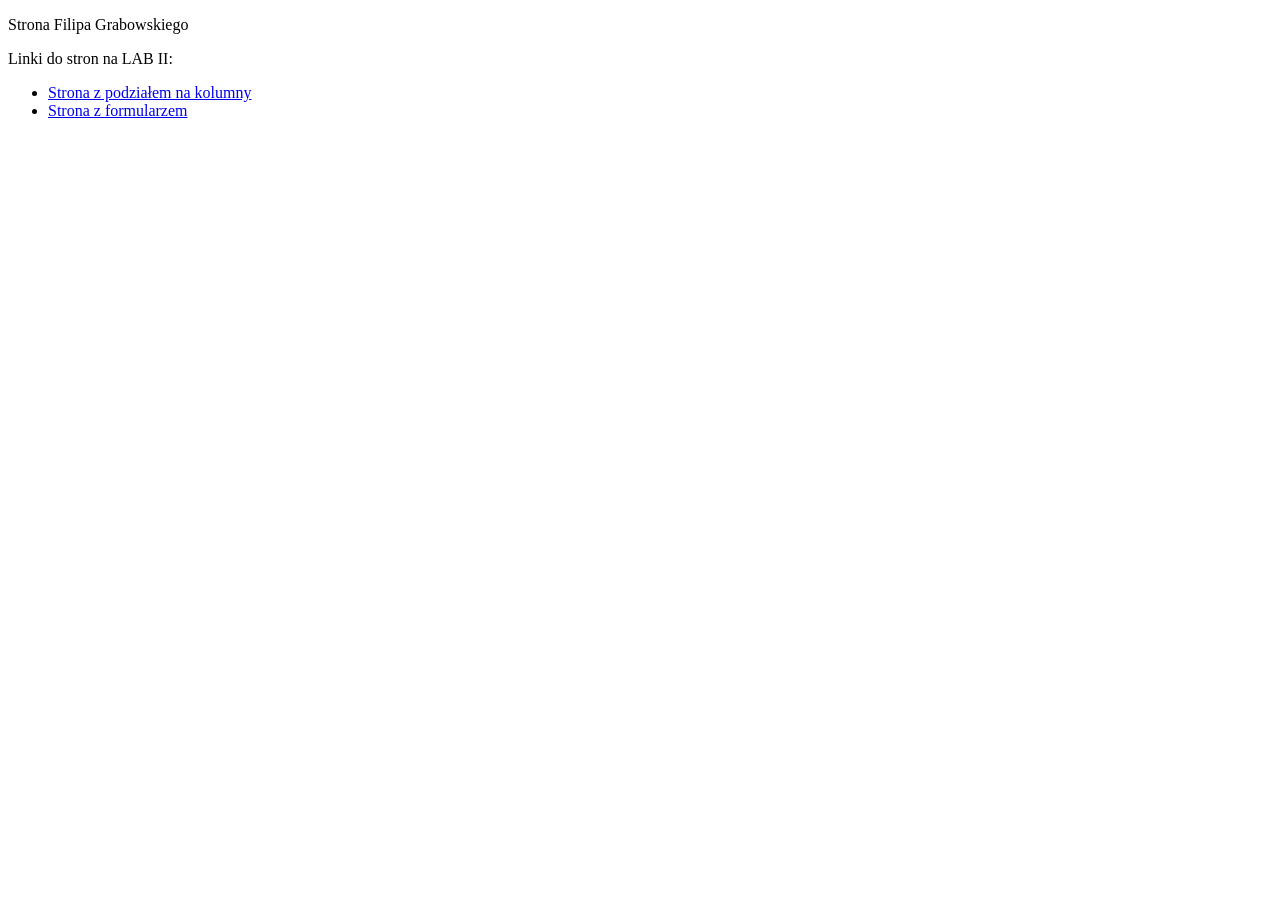
==== index.html @ 5f730c81 "Init commit" ====
<!DOCTYPE html>
<html>
	<head>
		<meta charset="utf-8">
		<title>Strona startowa</title>
	</head>

	<body>
		<p>Strona Filipa Grabowskiego</p>
		<p>Linki do stron na LAB II:
		<ul>
		<li><a href="kolumny.html">Strona z podziałem na kolumny</a></li>
		<li><a href="formularz.html">Strona z formularzem</a></li>
		</ul>
	</body>

</html>
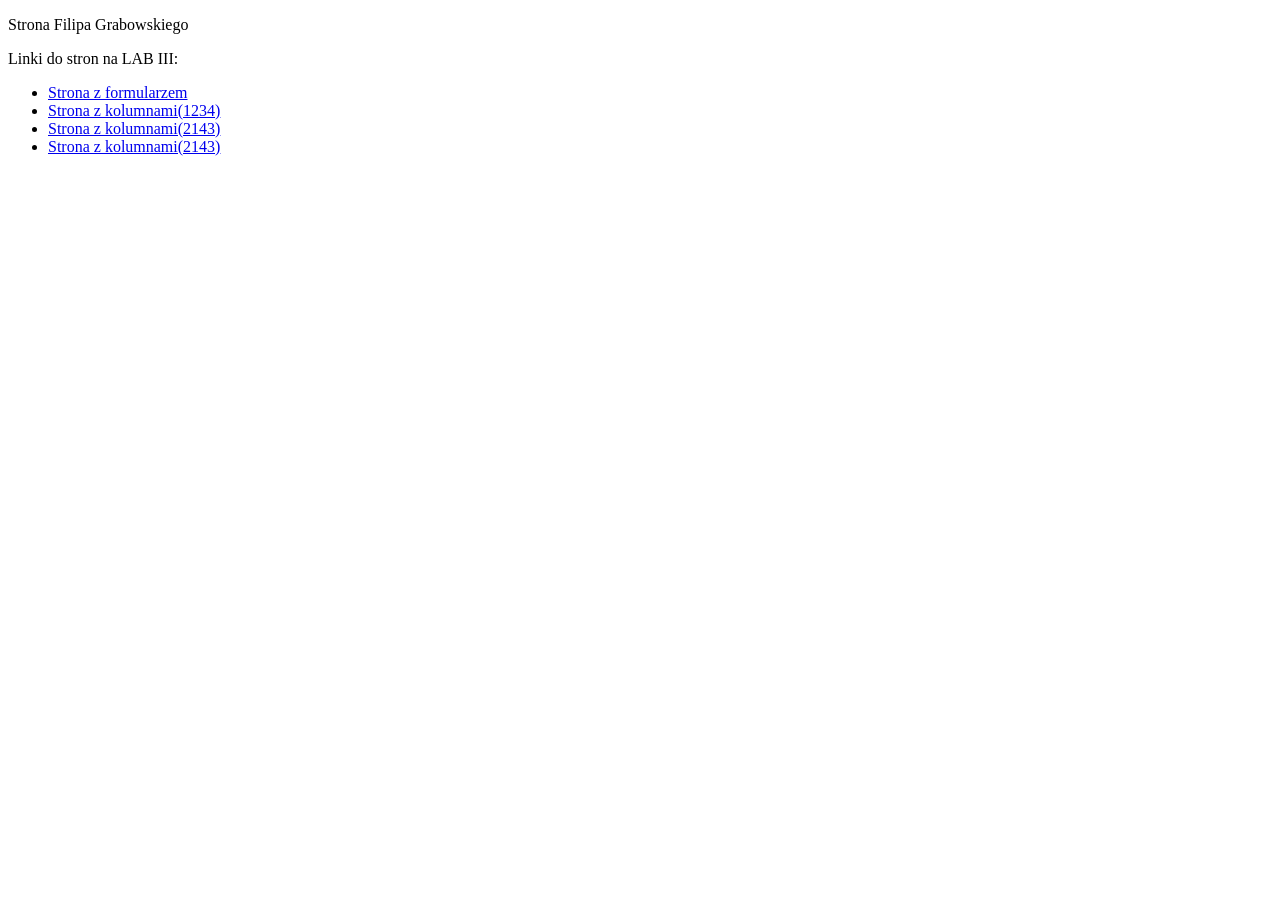
==== commit 20e9fb31: "subsite links added" ====
--- a/index.html
+++ b/index.html
@@ -7,10 +7,12 @@
 
 	<body>
 		<p>Strona Filipa Grabowskiego</p>
-		<p>Linki do stron na LAB II:
+		<p>Linki do stron na LAB III:</p>
 		<ul>
-		<li><a href="kolumny.html">Strona z podziałem na kolumny</a></li>
 		<li><a href="formularz.html">Strona z formularzem</a></li>
+		<li><a href="kolumny1234.html">Strona z kolumnami(1234)</a></li>
+		<li><a href="kolumny2143.html">Strona z kolumnami(2143)</a></li>
+		<li><a href="galeria.html">Strona z kolumnami(2143)</a></li>
 		</ul>
 	</body>
 
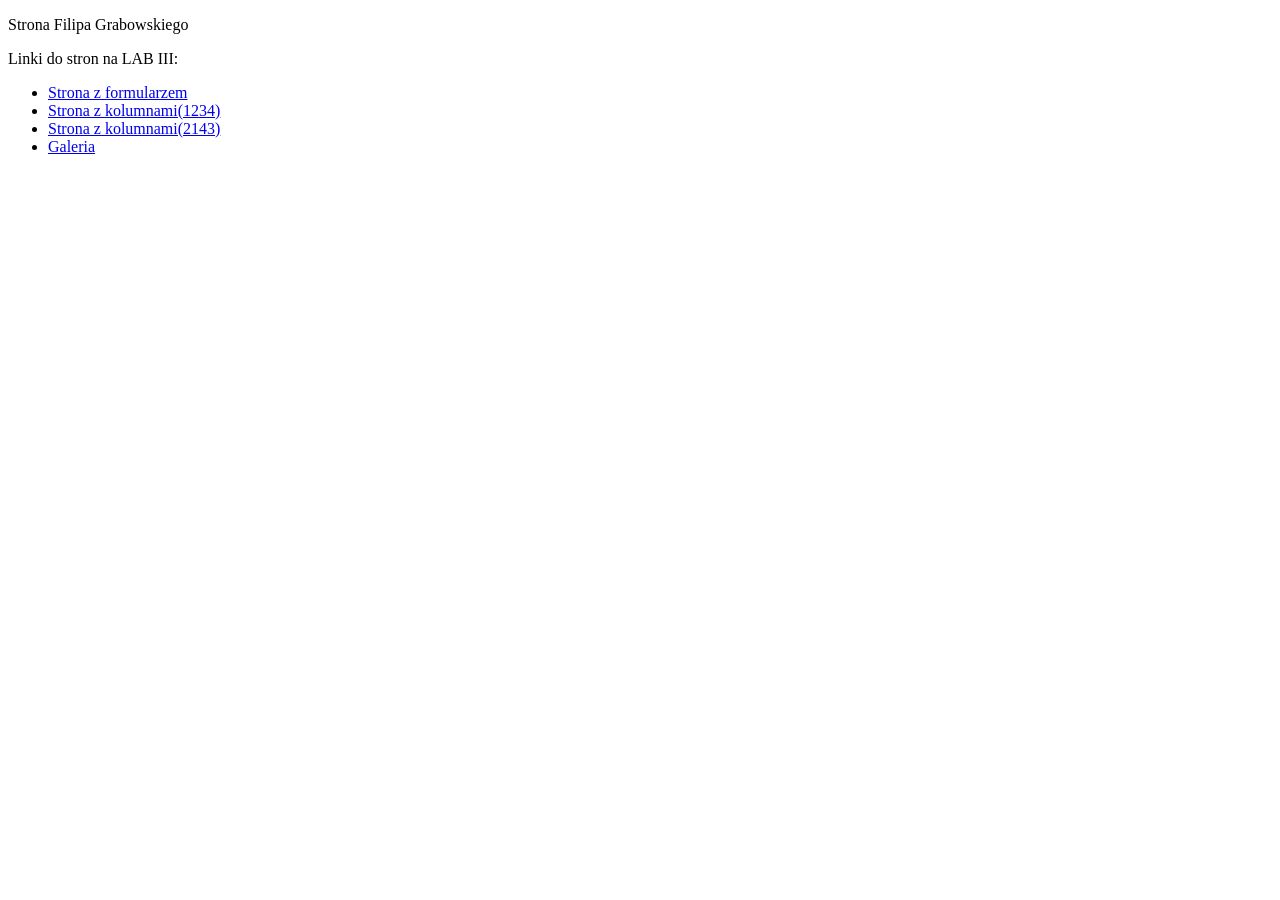
==== commit f903387a: "index.html fix" ====
--- a/index.html
+++ b/index.html
@@ -12,7 +12,7 @@
 		<li><a href="formularz.html">Strona z formularzem</a></li>
 		<li><a href="kolumny1234.html">Strona z kolumnami(1234)</a></li>
 		<li><a href="kolumny2143.html">Strona z kolumnami(2143)</a></li>
-		<li><a href="galeria.html">Strona z kolumnami(2143)</a></li>
+		<li><a href="galeria.html">Galeria</a></li>
 		</ul>
 	</body>
 
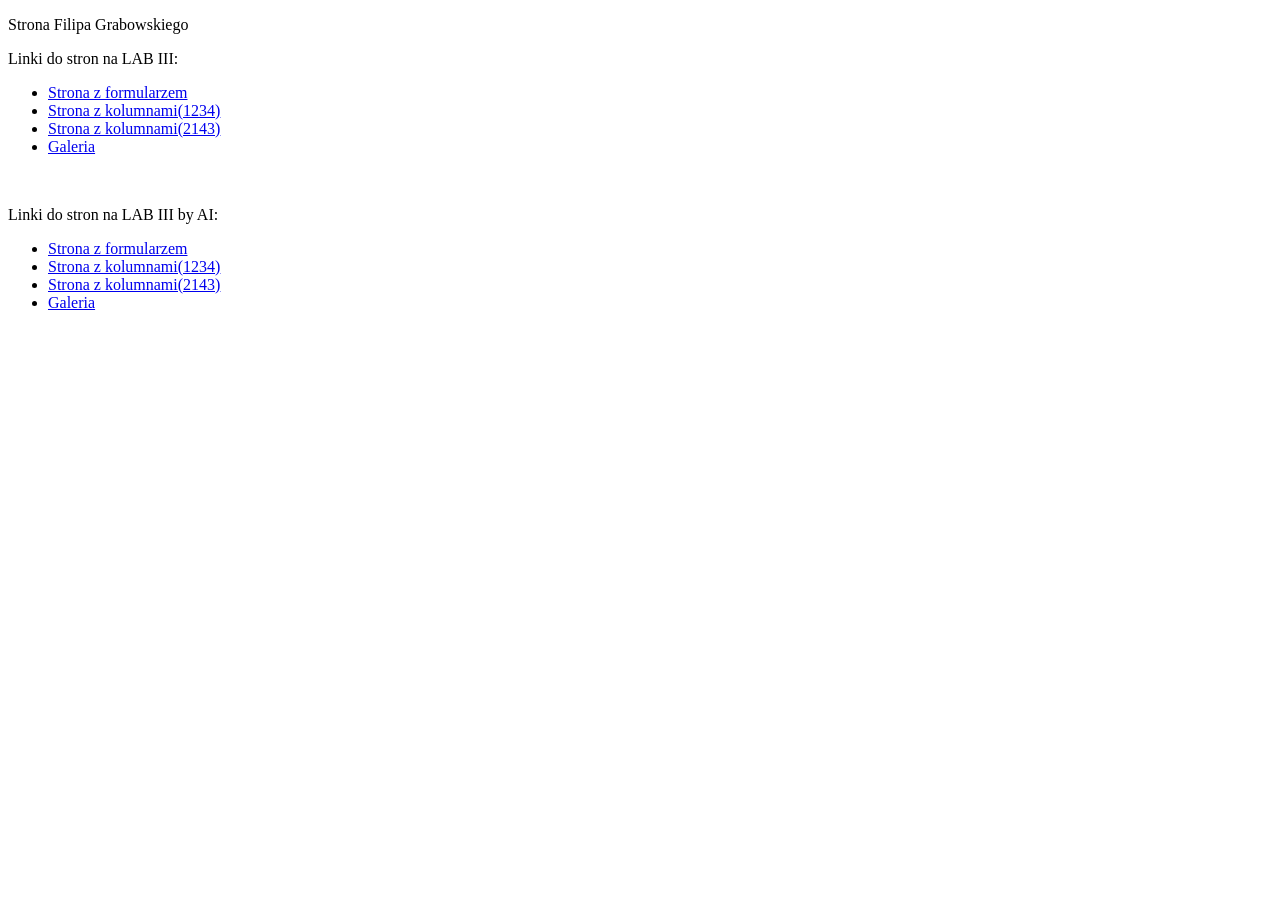
==== commit e44a0bcc: "ai generated sites added" ====
--- a/index.html
+++ b/index.html
@@ -14,6 +14,14 @@
 		<li><a href="kolumny2143.html">Strona z kolumnami(2143)</a></li>
 		<li><a href="galeria.html">Galeria</a></li>
 		</ul>
+		<br>
+		<p>Linki do stron na LAB III by AI:</p>
+		<ul>
+		<li><a href="formularzai.html">Strona z formularzem</a></li>
+		<li><a href="kolumny1234ai.html">Strona z kolumnami(1234)</a></li>
+		<li><a href="kolumny2143ai.html">Strona z kolumnami(2143)</a></li>
+		<li><a href="galeriaai.html">Galeria</a></li>
+		</ul>
 	</body>
 
 </html>
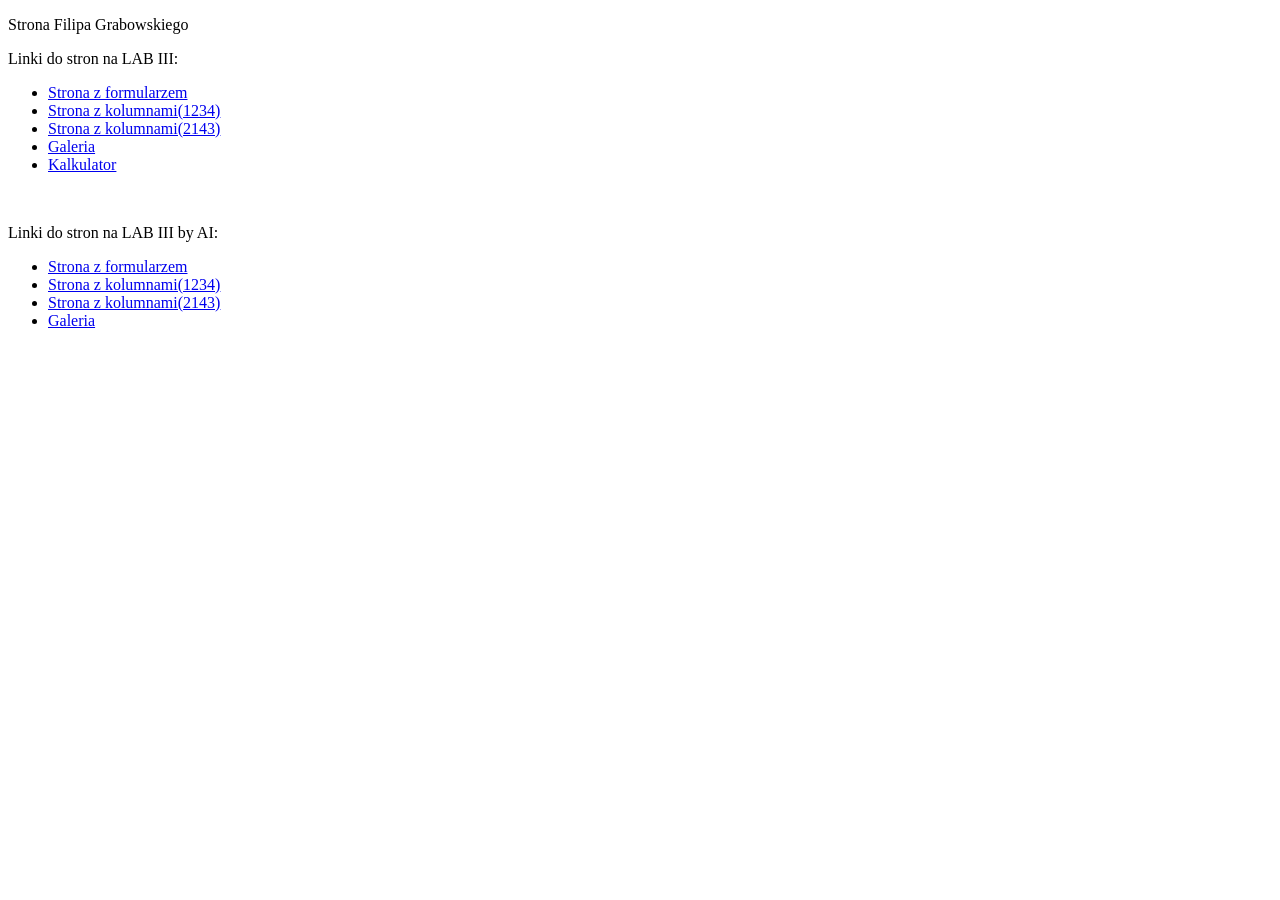
==== commit 7cf95b9f: "calculator added" ====
--- a/index.html
+++ b/index.html
@@ -13,13 +13,14 @@
 		<li><a href="kolumny1234.html">Strona z kolumnami(1234)</a></li>
 		<li><a href="kolumny2143.html">Strona z kolumnami(2143)</a></li>
 		<li><a href="galeria.html">Galeria</a></li>
+		<li><a href="kalkulator.html">Kalkulator</a></li>
 		</ul>
 		<br>
 		<p>Linki do stron na LAB III by AI:</p>
 		<ul>
 		<li><a href="formularzai.html">Strona z formularzem</a></li>
-		<li><a href="kolumny1234ai.html">Strona z kolumnami(1234)</a></li>
-		<li><a href="kolumny2143ai.html">Strona z kolumnami(2143)</a></li>
+		<li><a href="kolumnyai1234.html">Strona z kolumnami(1234)</a></li>
+		<li><a href="kolumnyai2143.html">Strona z kolumnami(2143)</a></li>
 		<li><a href="galeriaai.html">Galeria</a></li>
 		</ul>
 	</body>
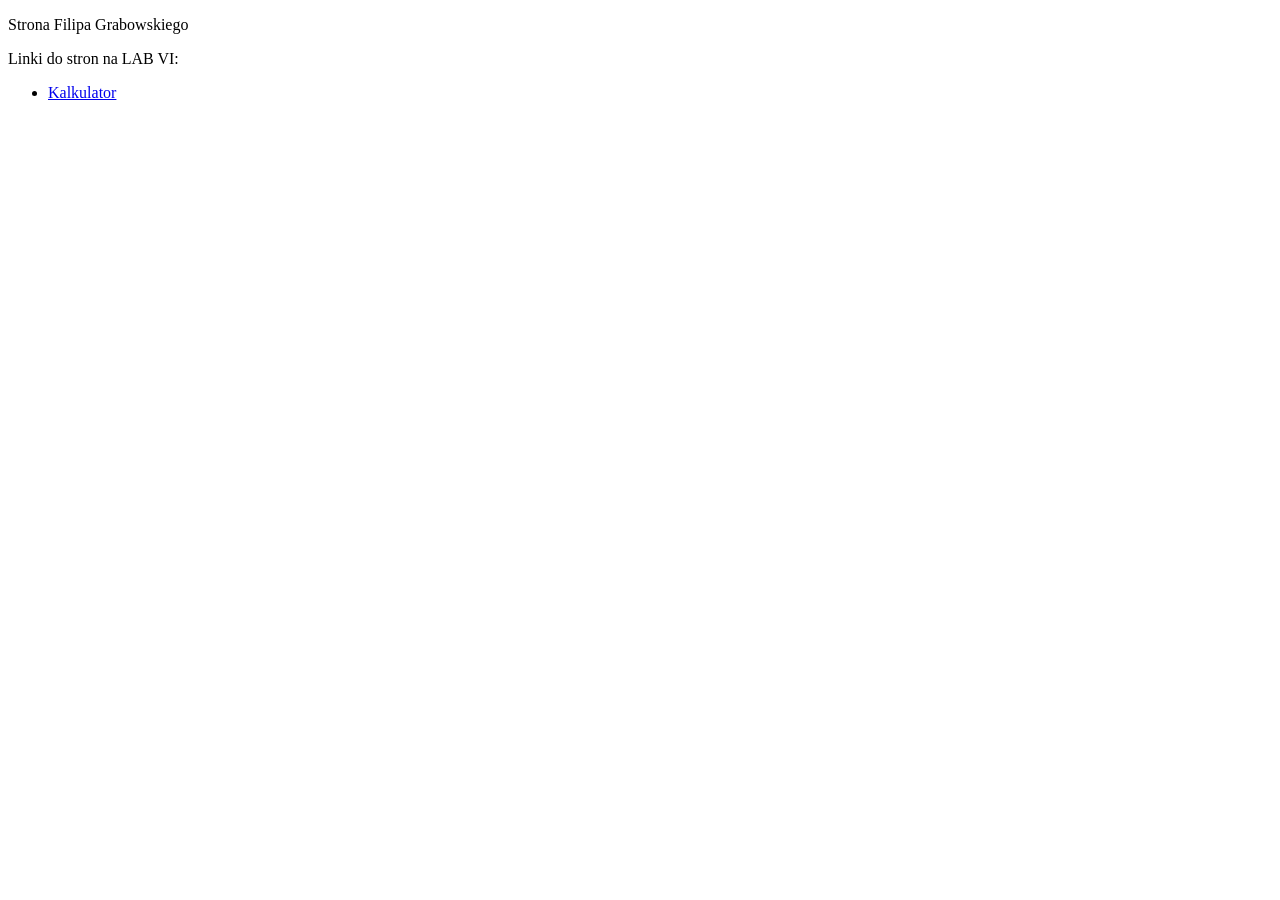
==== commit 2955f86b: "index.html update" ====
--- a/index.html
+++ b/index.html
@@ -7,22 +7,22 @@
 
 	<body>
 		<p>Strona Filipa Grabowskiego</p>
-		<p>Linki do stron na LAB III:</p>
+		<p>Linki do stron na LAB VI:</p>
 		<ul>
-		<li><a href="formularz.html">Strona z formularzem</a></li>
+		<!---<li><a href="formularz.html">Strona z formularzem</a></li>
 		<li><a href="kolumny1234.html">Strona z kolumnami(1234)</a></li>
 		<li><a href="kolumny2143.html">Strona z kolumnami(2143)</a></li>
-		<li><a href="galeria.html">Galeria</a></li>
+		<li><a href="galeria.html">Galeria</a></li>-->
 		<li><a href="kalkulator.html">Kalkulator</a></li>
 		</ul>
 		<br>
-		<p>Linki do stron na LAB III by AI:</p>
+		<!---<p>Linki do stron na LAB III by AI:</p>
 		<ul>
 		<li><a href="formularzai.html">Strona z formularzem</a></li>
 		<li><a href="kolumnyai1234.html">Strona z kolumnami(1234)</a></li>
 		<li><a href="kolumnyai2143.html">Strona z kolumnami(2143)</a></li>
 		<li><a href="galeriaai.html">Galeria</a></li>
-		</ul>
+		</ul>-->
 	</body>
 
 </html>
